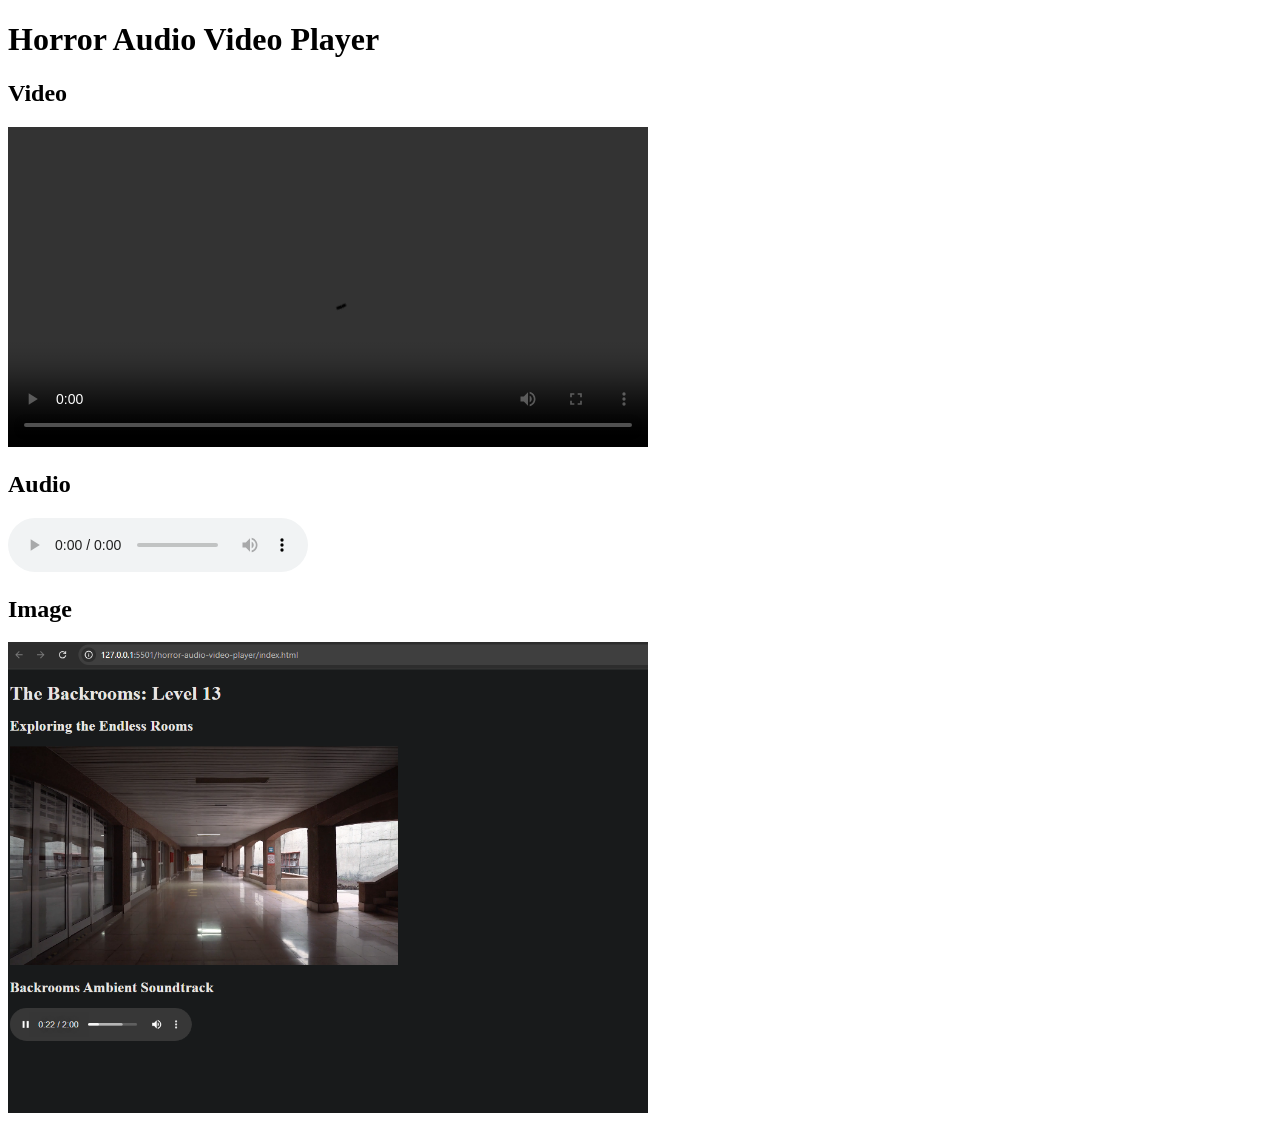
==== Horror Audio Video Player_files/index.html @ 4ef84d70 "Uploaded horror story stuff Horror story files" ====
<!DOCTYPE html>
<html lang="en">

<head>
    <meta charset="UTF-8">
    <title>Horror Audio Video Player</title>
</head>

<body>

    <h1>Horror Audio Video Player</h1>

    <h2>Video</h2>

    <video controls width="640">
        <source src="assets/138504-769969201.mp4" type="video/mp4">
        Your browser does not support video.
    </video>


    <h2>Audio</h2>

    <audio controls>
        <source src="assets/Myuu-Nebula.mp3" type="audio/mpeg">
        Your browser does not support audio.
    </audio>


    <h2>Image</h2>

    <img src="assets/horror-player-preview.png" 
         alt="Horror Audio Video Player Preview" 
         width="640">


</body>

</html>
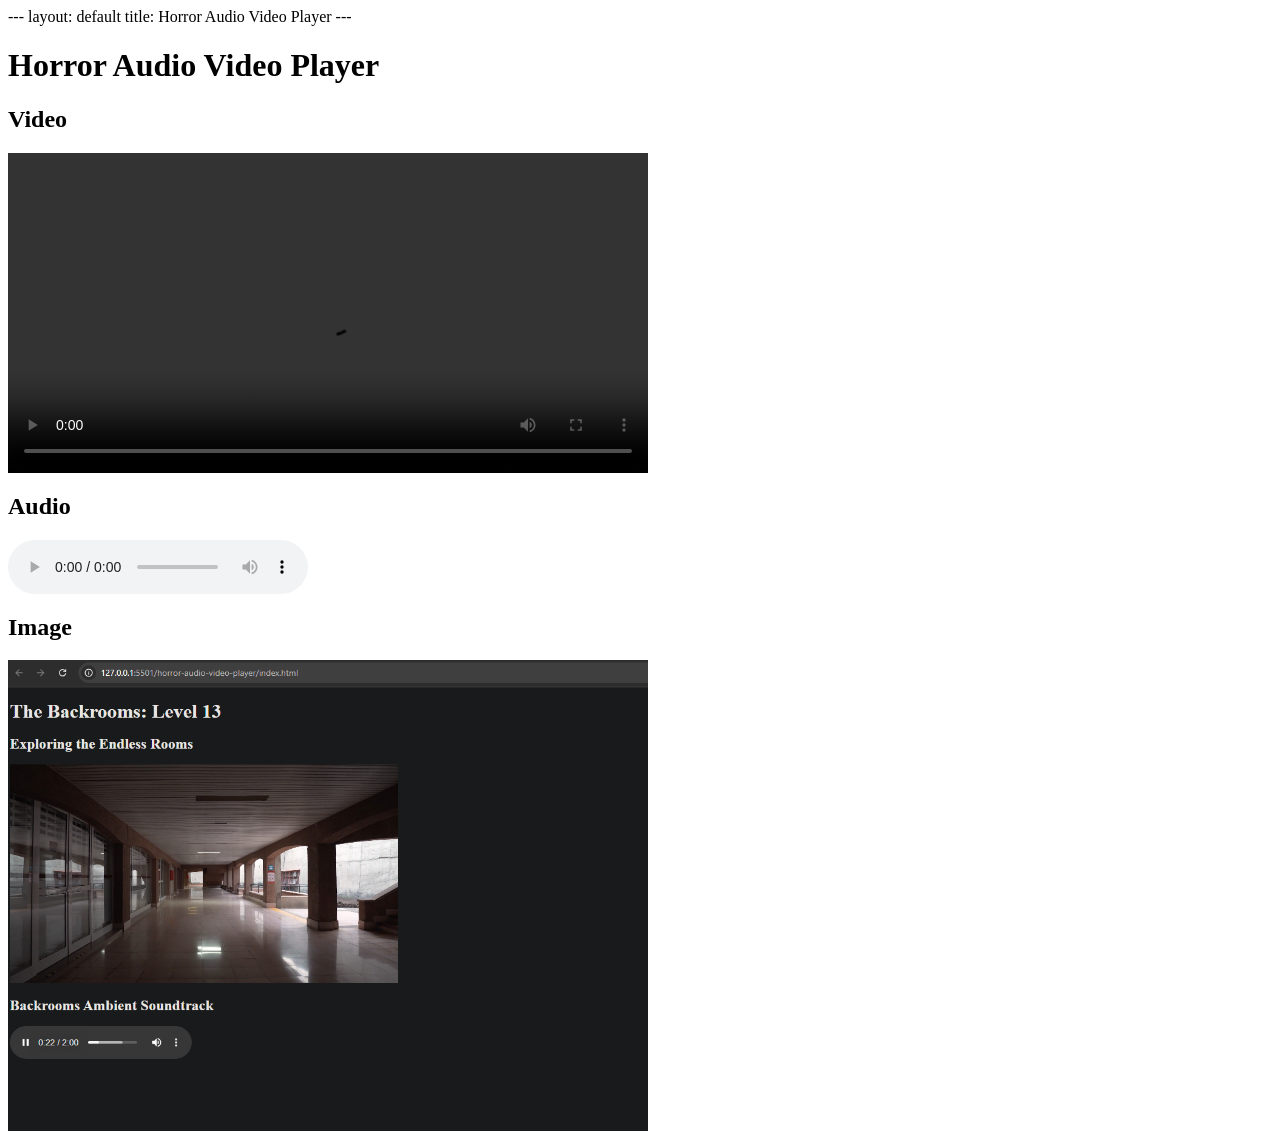
==== commit d422865a: "Update index.html for responsive design and styling Added viewport meta tag and linked stylesheet." ====
--- a/Horror Audio Video Player_files/index.html
+++ b/Horror Audio Video Player_files/index.html
@@ -1,9 +1,16 @@
+---
+layout: default
+title: Horror Audio Video Player
+---
 <!DOCTYPE html>
 <html lang="en">
 
 <head>
     <meta charset="UTF-8">
+    <meta name="viewport" content="width=device-width, initial-scale=1.0">
     <title>Horror Audio Video Player</title>
+    <!-- Add this line if you create a style.css file in your assets folder -->
+    <link rel="stylesheet" href="assets/style.css">
 </head>
 
 <body>
@@ -11,28 +18,22 @@
     <h1>Horror Audio Video Player</h1>
 
     <h2>Video</h2>
-
     <video controls width="640">
         <source src="assets/138504-769969201.mp4" type="video/mp4">
         Your browser does not support video.
     </video>
 
-
     <h2>Audio</h2>
-
     <audio controls>
         <source src="assets/Myuu-Nebula.mp3" type="audio/mpeg">
         Your browser does not support audio.
     </audio>
 
-
     <h2>Image</h2>
-
     <img src="assets/horror-player-preview.png" 
          alt="Horror Audio Video Player Preview" 
          width="640">
 
-
 </body>
 
 </html>
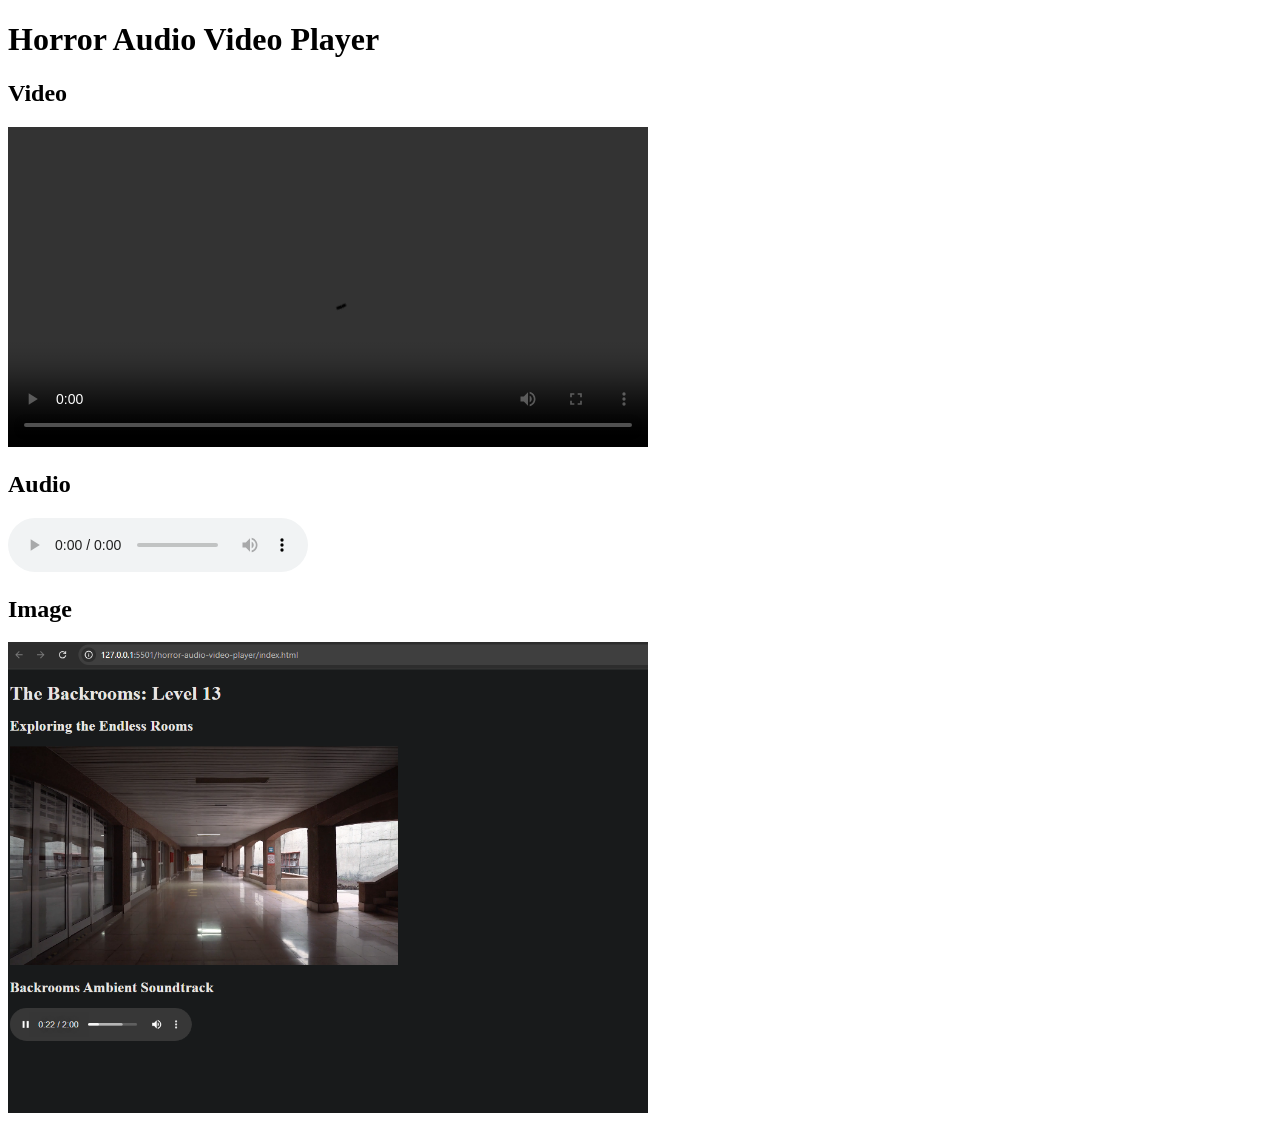
==== commit 684931b2: "Add files via upload" ====
--- a/Horror Audio Video Player_files/index.html
+++ b/Horror Audio Video Player_files/index.html
@@ -1,16 +1,9 @@
----
-layout: default
-title: Horror Audio Video Player
----
 <!DOCTYPE html>
 <html lang="en">
 
 <head>
     <meta charset="UTF-8">
-    <meta name="viewport" content="width=device-width, initial-scale=1.0">
     <title>Horror Audio Video Player</title>
-    <!-- Add this line if you create a style.css file in your assets folder -->
-    <link rel="stylesheet" href="assets/style.css">
 </head>
 
 <body>
@@ -18,22 +11,28 @@
     <h1>Horror Audio Video Player</h1>
 
     <h2>Video</h2>
+
     <video controls width="640">
         <source src="assets/138504-769969201.mp4" type="video/mp4">
         Your browser does not support video.
     </video>
 
+
     <h2>Audio</h2>
+
     <audio controls>
         <source src="assets/Myuu-Nebula.mp3" type="audio/mpeg">
         Your browser does not support audio.
     </audio>
 
+
     <h2>Image</h2>
+
     <img src="assets/horror-player-preview.png" 
          alt="Horror Audio Video Player Preview" 
          width="640">
 
+
 </body>
 
 </html>
